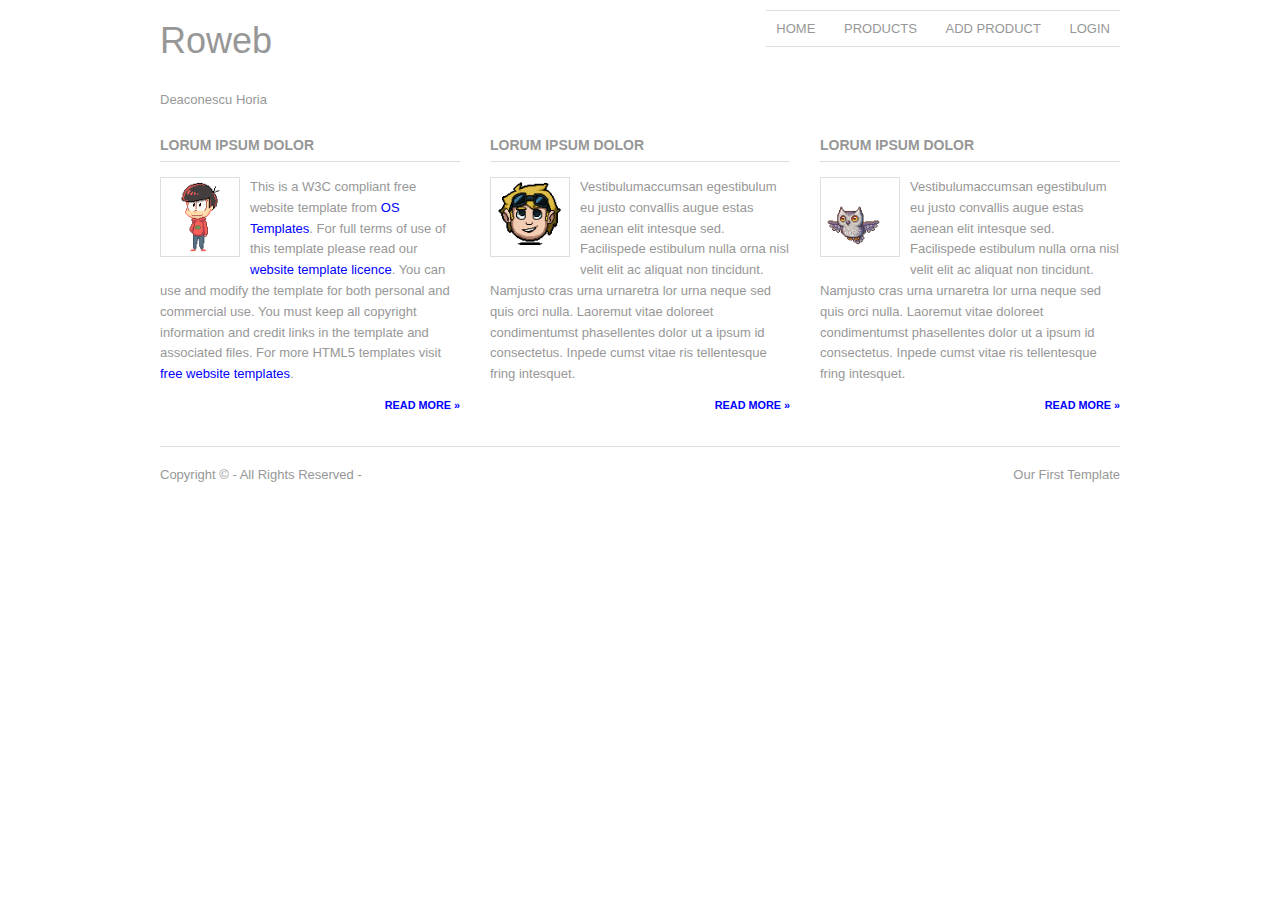
==== index.html @ 2f511046 "Done" ====
<!DOCTYPE html>
<html lang="en" dir="ltr">
<head>
<title>Roweb</title>
<meta charset="iso-8859-1">
<link rel="stylesheet" href="styles/layout.css" type="text/css">
<!--[if lt IE 9]><script src="scripts/html5shiv.js"></script><![endif]-->
</head>
<body>
<div class="wrapper row1">
  <header id="header" class="clear">
    <div id="hgroup">
      <h1><a href="#">Roweb</a></h1>
      <h2>Deaconescu Horia</h2>
    </div>
    <nav>
      <ul>
        <li><a href="index.html">Home</a></li>
        <li><a href="products.html">Products</a></li>
        <li><a href="add-product.html">Add Product</a></li>
        <li class="last"><a href="login.html">Login</a></li>
      </ul>
    </nav>
  </header>
</div>
<!-- content -->
<div class="wrapper row2">
  <div id="container" class="clear">
    <!-- content body -->
    <!-- main content -->
    <section id="homepage" class="last clear">
      <!-- article 1 -->
      <article class="one_third">
        <h2>Lorum ipsum dolor</h2>
        <img src="images/1.gif" alt="">
        <p>This is a W3C compliant free website template from <a href="http://www.os-templates.com/" title="Free Website Templates">OS Templates</a>. For full terms of use of this template please read our <a href="http://www.os-templates.com/template-terms">website template licence</a>. You can use and modify the template for both personal and commercial use. You must keep all copyright information and credit links in the template and associated files. For more HTML5 templates visit <a href="http://www.os-templates.com/">free website templates</a>.</p>
        <footer class="more"><a href="#">Read More &raquo;</a></footer>
      </article>
      <!-- article 2 -->
      <article class="one_third">
        <h2>Lorum ipsum dolor</h2>
        <img src="images/2.gif" alt="">
        <p>Vestibulumaccumsan egestibulum eu justo convallis augue estas aenean elit intesque sed. Facilispede estibulum nulla orna nisl velit elit ac aliquat non tincidunt. Namjusto cras urna urnaretra lor urna neque sed quis orci nulla. Laoremut vitae doloreet condimentumst phasellentes dolor ut a ipsum id consectetus. Inpede cumst vitae ris tellentesque fring intesquet.</p>
        <footer class="more"><a href="#">Read More &raquo;</a></footer>
      </article>
      <!-- article 3 -->
      <article class="one_third lastbox">
        <h2>Lorum ipsum dolor</h2>
        <img src="images/3.gif" alt="">
        <p>Vestibulumaccumsan egestibulum eu justo convallis augue estas aenean elit intesque sed. Facilispede estibulum nulla orna nisl velit elit ac aliquat non tincidunt. Namjusto cras urna urnaretra lor urna neque sed quis orci nulla. Laoremut vitae doloreet condimentumst phasellentes dolor ut a ipsum id consectetus. Inpede cumst vitae ris tellentesque fring intesquet.</p>
        <footer class="more"><a href="#">Read More &raquo;</a></footer>
      </article>
    </section>
  </div>
</div>
<!-- footer -->
<div class="wrapper row3">
  <footer id="footer" class="clear">
    <p class="fl_left">Copyright &copy; - All Rights Reserved - <a href="#"></a></p>
    <p class="fl_right"><a href="http://www.roweb.ro/" title="Free Website Templates">Our First Template</a></p>
  </footer>
</div>
</body>
</html>
---- styles/layout.css ----
/*
HTML 5 Template Name: Basic 77
File: Layout CSS
Author: OS Templates
Author URI: http://www.os-templates.com/
Licence: <a href="http://www.os-templates.com/template-terms">Website Template Licence</a>
*/

html{overflow-y:scroll;} /* Forces a scrollbar when the viewport is larger than the websites content - CSS3 */

body{margin:0; padding:0; font-size:13px; font-family:Georgia, "Times New Roman", Times, serif; color:#979797; background-color:#FFFFFF;}

.clear:after{content:"."; display:block; height:0; clear:both; visibility:hidden; line-height:0;}
.clear{display:block; clear:both;}
html[xmlns] .clear{display:block;}
* html .clear{height:1%;}

a{outline:none; text-decoration:none;}

code{font-weight:normal; font-style:normal; font-family:Georgia, "Times New Roman", Times, serif;}

.fl_left{float:left;}
.fl_right{float:right;}

img{margin:0; padding:0; border:none; line-height:normal; vertical-align:middle;}
.imgholder, .imgl, .imgr{padding:4px; border:1px solid #D6D6D6; text-align:center;}
.imgl{float:left; margin:0 15px 15px 0; clear:left;}
.imgr{float:right; margin:0 0 15px 15px; clear:right;}

/*----------------------------------------------HTML 5 Overrides-------------------------------------*/

address, article, aside, figcaption, figure, footer, header, nav, section{display:block; margin:0; padding:0;}

q{display:block; padding:0 10px 8px 10px; color:#979797; background-color:#ECECEC; font-style:italic; line-height:normal;}
q:before{content:'� '; font-size:26px;}
q:after{content:' �'; font-size:26px; line-height:0;}

/* ----------------------------------------------Wrapper-------------------------------------*/

div.wrapper{display:block; width:960px; margin:0 auto; padding:0; text-align:left;}

.row1, .row1 a{color:#979797; background-color:#FFFFFF;}
.row2{color:#979797; background-color:#FFFFFF;}
.row2 a{color:#0000FF; background-color:#FFFFFF;}
.row3{border-top:1px solid #DEDEDE;}
.row3, .row3 a{color:#979797; background-color:#FFFFFF;}

/*----------------------------------------------Generalise-------------------------------------*/

#header, #container, #footer{display:block; width:960px;}

nav ul{margin:0; padding:0; list-style:none;}

h1, h2, h3, h4, h5, h6{margin:0; padding:0; font-size:16px; font-weight:bold; font-style:normal; line-height:normal; text-transform:uppercase;}

address{font-style:normal;}

blockquote, q{display:block; padding:8px 10px; color:#979797; background-color:#ECECEC; font-style:italic; line-height:normal;}
blockquote:before, q:before{content:'� '; font-size:26px;}
blockquote:after, q:after{content:' �'; font-size:26px; line-height:0;}

.one_third, .two_third, .three_third{display:block; float:left; margin:0 30px 0 0;}
.one_third{width:300px;}
.two_third{width:630px;}
.three_third{width:960px; float:none; margin-right:0; clear:both;}
.lastbox{margin-right:0;}

/*----------------------------------------------Header-------------------------------------*/

#header{}

#header #hgroup{padding:20px 0 0 0; float:left;}
#header #hgroup h1, #header #hgroup h2{font-weight:normal; text-transform:none;}
#header #hgroup h1{font-size:36px;}
#header #hgroup h2{font-size:13px;}

#header nav{display:block; float:right; margin:10px 0 0 0; padding:10px 10px; border-top:1px solid #DEDEDE; border-bottom:1px solid #DEDEDE;}
#header nav ul{}
#header nav li{display:inline; margin-right:25px; text-transform:uppercase;}
#header nav li.last{margin-right:0;}
#header nav li a{}
#header nav li a:hover{color:#FF9900; }

/*----------------------------------------------Content Area-------------------------------------*/

#container{padding:30px 0;}
#container section{display:block; width:100%; margin:0 0 30px 0; padding:0;}
#container .last{margin:0;}
#container .more{text-align:right; text-transform:uppercase; font-size:smaller; font-weight:bold;}

/* ------Slider-----*/

#container #slider{}
#container #slider a{}
#container #slider a:hover{border-color:#FF9900;}

/* ------Homepage-----*/

#container #homepage{line-height:1.6em;}
#container #homepage article{}
#container #homepage article h2{font-size:14px; margin-bottom:15px; padding-bottom:8px; border-bottom:1px solid #DEDEDE;}
#container #homepage article p{margin:0; padding:0;}
#container #homepage article img{float:left; width:80px; height:80px; margin:0 10px 10px 0; padding:4px; border:1px solid #DEDEDE;}
#container #homepage article footer{margin:10px 0 0 0;}

/*----------------------------------------------Footer-------------------------------------*/

.container{
	width: 100%;
	margin: 0 auto;
}


/* ------our new css-----*/
ul.tabs{
	margin: 0px;
	padding: 0px;
	list-style: none;
}
ul.tabs li{
	background: #ededed;
	color: #222;
	display: inline-block;
	padding: 10px 15px;
	cursor: pointer;
}

ul.tabs li.current{
	background: #ededed;
    color: #222;
    border: 1px solid #FF9900;
    border-bottom: 1px solid #ededed;
    margin-bottom: -1px;
}

.tab-content{
	display: none;
	background: #ededed;
	padding: 15px;
}

.tab-content.current{
	display: inherit;
	background: #ededed;
    padding: 15px;
    border: 1px solid #FF9900;
}
.target.active{
	color: #FF9900;
    background-color: #ccc;
    padding-top: 10px;
    padding-bottom: 10px;
}

.product{
	height:150px;
	width:175px;
	border:1px solid;
	margin-right:10px;
	float:left;
	margin-top:10px;
	text-align:center;
}

.product.last{
	margin-right:0px;
}
.product img {
	border-radius: 50%;
    margin-top: 10px;
    padding: 2px;
    border: 1px solid;
    width: 100px;
    margin-bottom: 10px;
}

/* ------Form-----*/
*, *:before, *:after {
  -moz-box-sizing: border-box;
  -webkit-box-sizing: border-box;
  box-sizing: border-box;
}

body {
  font-family: 'Nunito', sans-serif;
  color: #384047;
}

form {
  max-width: 300px;
  margin: 10px auto;
  padding: 10px 20px;
  background: #f4f7f8;
  border-radius: 8px;
}

h1 {
  margin: 0 0 30px 0;
  text-align: center;
}

input[type="text"],
input[type="password"],
input[type="date"],
input[type="datetime"],
input[type="email"],
input[type="number"],
input[type="search"],
input[type="tel"],
input[type="time"],
input[type="url"],
textarea,
select {
  background: rgba(255,255,255,0.1);
  border: none;
  font-size: 16px;
  height: auto;
  margin: 0;
  outline: 0;
  padding: 15px;
  width: 100%;
  background-color: #e8eeef;
  color: #8a97a0;
  box-shadow: 0 1px 0 rgba(0,0,0,0.03) inset;
  margin-bottom: 30px;
}

input[type="radio"],
input[type="checkbox"] {
  margin: 0 4px 8px 0;
}

select {
  padding: 6px;
  height: 32px;
  border-radius: 2px;
}

button {
  padding: 19px 39px 18px 39px;
  color: #FFF;
  background-color: #FF9900;
  font-size: 18px;
  text-align: center;
  font-style: normal;
  border-radius: 5px;
  width: 100%;
  border: 1px solid #FF9900;
  border-width: 1px 1px 3px;
  box-shadow: 0 -1px 0 rgba(255,255,255,0.1) inset;
  margin-bottom: 10px;
}

fieldset {
  margin-bottom: 30px;
  border: none;
}

legend {
  font-size: 1.4em;
  margin-bottom: 10px;
}

label {
  display: block;
  margin-bottom: 8px;
}

label.light {
  font-weight: 300;
  display: inline;
}

.number {
  background-color: #5fcf80;
  color: #fff;
  height: 30px;
  width: 30px;
  display: inline-block;
  font-size: 0.8em;
  margin-right: 4px;
  line-height: 30px;
  text-align: center;
  text-shadow: 0 1px 0 rgba(255,255,255,0.2);
  border-radius: 100%;
}

@media screen and (min-width: 480px) {

  form {
    max-width: 480px;
  }

}


#footer{padding:20px 0;}
#footer p{margin:0; padding:0;}

@media only screen and (max-width: 768px){
	.one_third{
		width:100%;
	}
}
#backgroundlogin {
  background-color: black;
 }
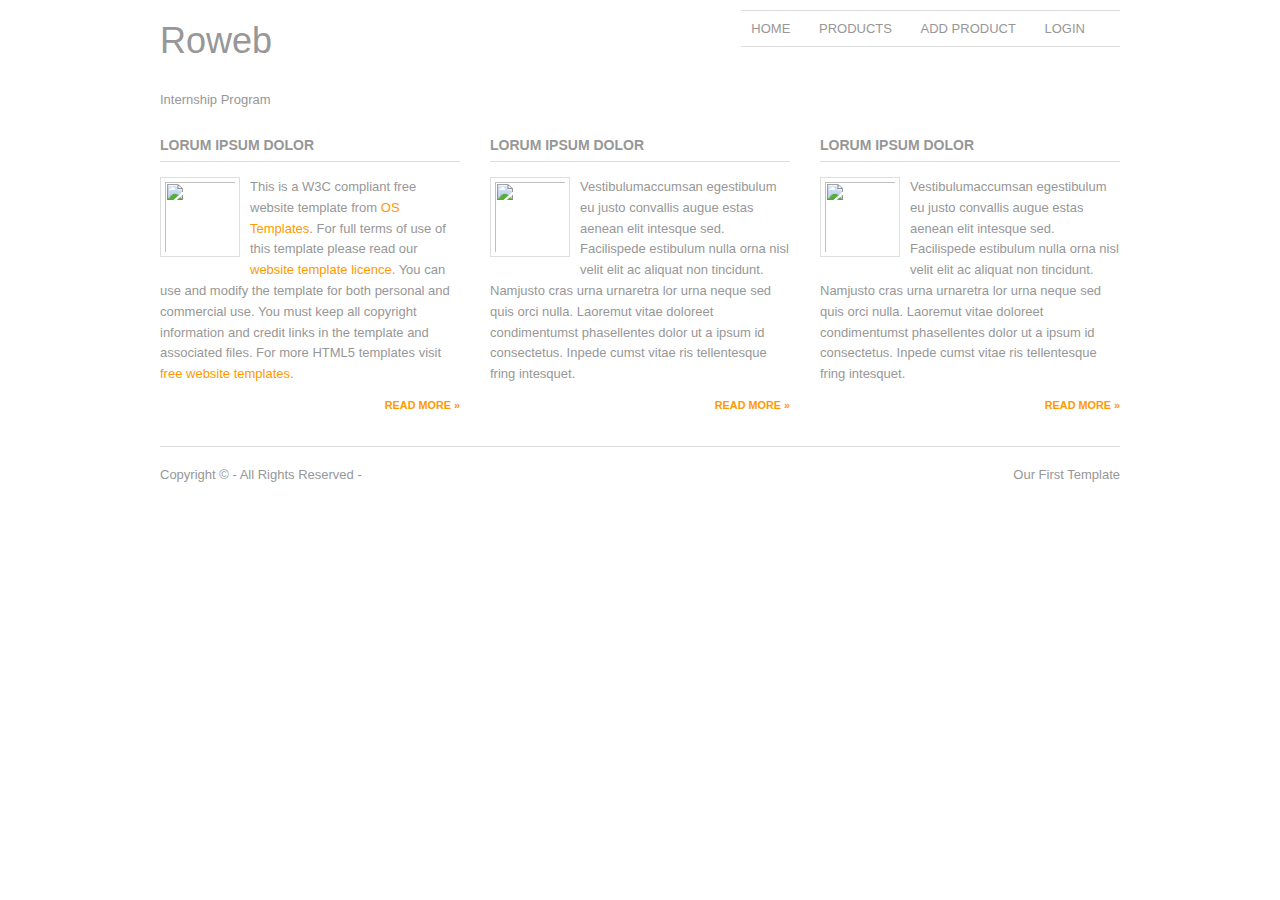
==== commit 62b048b9: "1. upgrade la tema 2" ====
--- a/index.html
+++ b/index.html
@@ -4,6 +4,7 @@
 <title>Roweb</title>
 <meta charset="iso-8859-1">
 <link rel="stylesheet" href="styles/layout.css" type="text/css">
+<link rel="stylesheet" href="styles/curs2.css" type="text/css">
 <!--[if lt IE 9]><script src="scripts/html5shiv.js"></script><![endif]-->
 </head>
 <body>
@@ -11,14 +12,14 @@
   <header id="header" class="clear">
     <div id="hgroup">
       <h1><a href="#">Roweb</a></h1>
-      <h2>Deaconescu Horia</h2>
+      <h2>Internship Program</h2>
     </div>
     <nav>
       <ul>
-        <li><a href="index.html">Home</a></li>
-        <li><a href="products.html">Products</a></li>
-        <li><a href="add-product.html">Add Product</a></li>
-        <li class="last"><a href="login.html">Login</a></li>
+        <li><a href="/">Home</a></li>
+        <li><a href="/products.html">Products</a></li>
+        <li><a href="/add-product.html">Add product</a></li>
+        <li><a href="/login.html">Login</a></li>
       </ul>
     </nav>
   </header>
@@ -32,21 +33,21 @@
       <!-- article 1 -->
       <article class="one_third">
         <h2>Lorum ipsum dolor</h2>
-        <img src="images/1.gif" alt="">
+        <img src="images/demo/80x80.gif" alt="">
         <p>This is a W3C compliant free website template from <a href="http://www.os-templates.com/" title="Free Website Templates">OS Templates</a>. For full terms of use of this template please read our <a href="http://www.os-templates.com/template-terms">website template licence</a>. You can use and modify the template for both personal and commercial use. You must keep all copyright information and credit links in the template and associated files. For more HTML5 templates visit <a href="http://www.os-templates.com/">free website templates</a>.</p>
         <footer class="more"><a href="#">Read More &raquo;</a></footer>
       </article>
       <!-- article 2 -->
       <article class="one_third">
         <h2>Lorum ipsum dolor</h2>
-        <img src="images/2.gif" alt="">
+        <img src="images/demo/80x80.gif" alt="">
         <p>Vestibulumaccumsan egestibulum eu justo convallis augue estas aenean elit intesque sed. Facilispede estibulum nulla orna nisl velit elit ac aliquat non tincidunt. Namjusto cras urna urnaretra lor urna neque sed quis orci nulla. Laoremut vitae doloreet condimentumst phasellentes dolor ut a ipsum id consectetus. Inpede cumst vitae ris tellentesque fring intesquet.</p>
         <footer class="more"><a href="#">Read More &raquo;</a></footer>
       </article>
       <!-- article 3 -->
       <article class="one_third lastbox">
         <h2>Lorum ipsum dolor</h2>
-        <img src="images/3.gif" alt="">
+        <img src="images/demo/80x80.gif" alt="">
         <p>Vestibulumaccumsan egestibulum eu justo convallis augue estas aenean elit intesque sed. Facilispede estibulum nulla orna nisl velit elit ac aliquat non tincidunt. Namjusto cras urna urnaretra lor urna neque sed quis orci nulla. Laoremut vitae doloreet condimentumst phasellentes dolor ut a ipsum id consectetus. Inpede cumst vitae ris tellentesque fring intesquet.</p>
         <footer class="more"><a href="#">Read More &raquo;</a></footer>
       </article>
--- a/styles/layout.css
+++ b/styles/layout.css
@@ -41,7 +41,7 @@
 
 .row1, .row1 a{color:#979797; background-color:#FFFFFF;}
 .row2{color:#979797; background-color:#FFFFFF;}
-.row2 a{color:#0000FF; background-color:#FFFFFF;}
+.row2 a{color:#FF9900; background-color:#FFFFFF;}
 .row3{border-top:1px solid #DEDEDE;}
 .row3, .row3 a{color:#979797; background-color:#FFFFFF;}
 
@@ -285,6 +285,7 @@
   border-radius: 100%;
 }
 
+
 @media screen and (min-width: 480px) {
 
   form {
@@ -301,7 +302,4 @@
 	.one_third{
 		width:100%;
 	}
-}
-#backgroundlogin {
-  background-color: black;
- } +}--- a/styles/curs2.css
+++ b/styles/curs2.css
@@ -0,0 +1,26 @@
+/* curs 2 */
+
+
+/* If desktop */
+@media only screen and (min-width: 768px){
+	h1{
+		font-size:24px;
+	}
+	form{
+		background-color:#000;
+	}
+	form fieldset{
+		margin-bottom: 0;
+	}
+	form h1, form legend, form label{
+		color:#fff;
+	}
+}
+
+/* If mobile */
+@media only screen and (max-width: 768px){
+
+	h1{
+		font-size:18px;
+	}
+}